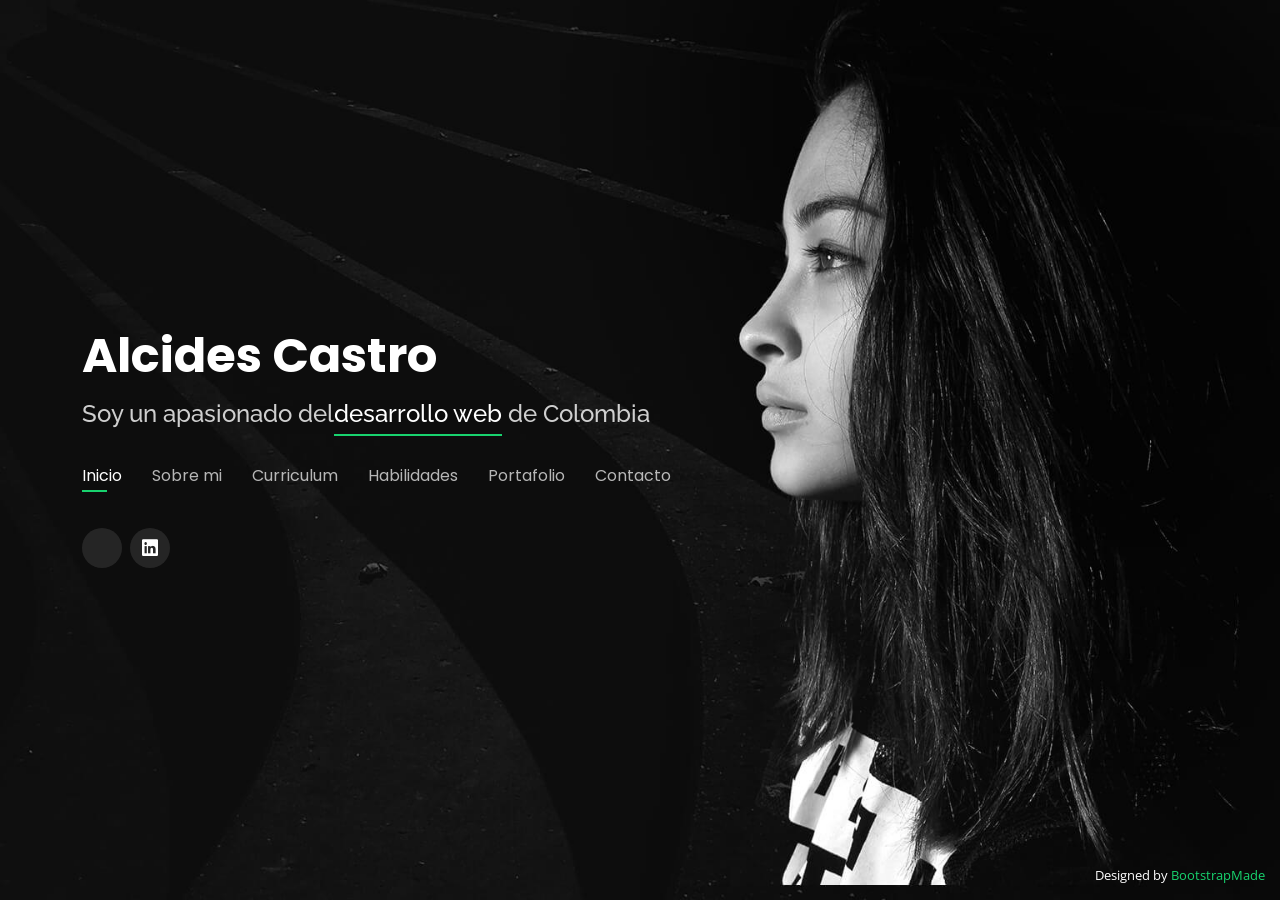
==== index.html @ 548cd6ab "Prueba2 Prueba2" ====
<!DOCTYPE html>
<html lang="en">

<head>
  <meta charset="utf-8">
  <meta content="width=device-width, initial-scale=1.0" name="viewport">

  <title>Personal Bootstrap Template</title>
  <meta content="" name="description">
  <meta content="" name="keywords">

  <!-- Favicons -->
  <link href="assets/img/favicon.png" rel="icon">
  <link href="assets/img/apple-touch-icon.png" rel="apple-touch-icon">

  <!-- Google Fonts -->
  <link href="https://fonts.googleapis.com/css?family=Open+Sans:300,300i,400,400i,600,600i,700,700i|Raleway:300,300i,400,400i,500,500i,600,600i,700,700i|Poppins:300,300i,400,400i,500,500i,600,600i,700,700i" rel="stylesheet">

  <!-- Vendor CSS Files -->
  <link href="assets/vendor/bootstrap/css/bootstrap.min.css" rel="stylesheet">
  <link href="assets/vendor/bootstrap-icons/bootstrap-icons.css" rel="stylesheet">
  <link href="assets/vendor/boxicons/css/boxicons.min.css" rel="stylesheet">
  <link href="assets/vendor/glightbox/css/glightbox.min.css" rel="stylesheet">
  <link href="assets/vendor/remixicon/remixicon.css" rel="stylesheet">
  <link href="assets/vendor/swiper/swiper-bundle.min.css" rel="stylesheet">

  <!-- Template Main CSS File -->
  <link href="assets/css/style.css" rel="stylesheet">

  <!-- =======================================================
  * Template Name: Personal - v4.5.0
  * Template URL: https://bootstrapmade.com/personal-free-resume-bootstrap-template/
  * Author: BootstrapMade.com
  * License: https://bootstrapmade.com/license/
  ======================================================== -->
</head>

<body>

  <!-- ======= Header ======= -->
  <header id="header">
    <div class="container">

      <h1><a href="index.html">Alcides Castro</a></h1>
      <!-- Uncomment below if you prefer to use an image logo -->
      <!-- <a href="index.html" class="mr-auto"><img src="assets/img/logo.png" alt="" class="img-fluid"></a> -->
      <h2>Soy un apasionado del<span>desarrollo web</span> de Colombia</h2>

      <nav id="navbar" class="navbar">
        <ul>
          <li><a class="nav-link active" href="#header">Inicio</a></li>
          <li><a class="nav-link" href="#about">Sobre mi</a></li>
          <li><a class="nav-link" href="#resume">Curriculum</a></li>
          <li><a class="nav-link" href="#services">Habilidades</a></li>
          <li><a class="nav-link" href="#portfolio">Portafolio</a></li>
          <li><a class="nav-link" href="#contact">Contacto</a></li>
        </ul>
        <i class="bi bi-list mobile-nav-toggle"></i>
      </nav><!-- .navbar -->

      <div class="social-links">
        <a href="https://github.com/alcidescp" target="_blank" class="github"><i class="icofont-github"></i></a>
        <a href="#" class="linkedin"><i class="bi bi-linkedin"></i></a>

      </div>

    </div>
  </header><!-- End Header -->

  <!-- ======= About Section ======= -->
  <section id="about" class="about">

    <!-- ======= About Me ======= -->
    <div class="about-me container">

      <div class="section-title">
        <h2>Sobre mi</h2>
        <p>Aprende mas de mi</p>
      </div>

      <div class="row">
        <div class="col-lg-4" data-aos="fade-right">
          <img src="assets/img/me.jpg" class="img-fluid" alt="">
        </div>
        <div class="col-lg-8 pt-4 pt-lg-0 content" data-aos="fade-left">
          <h3>Desarrollador Web &amp; Diseñador de interfaces</h3>
          <p class="fst-italic">
            Lorem ipsum dolor sit amet, consectetur adipiscing elit, sed do eiusmod tempor incididunt ut labore et dolore
            magna aliqua.
          </p>
          <div class="row">
            <div class="col-lg-6">
              <ul>
                <li><i class="bi bi-chevron-right"></i> <strong>Cumpleaños:</strong> <span>18 de mayo</span></li>
                <li><i class="bi bi-chevron-right"></i> <strong>Página Web:</strong> <span>www.example.com</span></li>
                <li><i class="bi bi-chevron-right"></i> <strong>Teléfono:</strong> <span>+123 456 7890</span></li>
                <li><i class="bi bi-chevron-right"></i> <strong>Ciudad:</strong> <span>Medellin, Colombia</span></li>
              </ul>
            </div>
            <div class="col-lg-6">
              <ul>
                <li><i class="bi bi-chevron-right"></i> <strong>Edad:</strong> <span>30</span></li>
                <li><i class="bi bi-chevron-right"></i> <strong>Estudios:</strong> <span>Master</span></li>
                <li><i class="bi bi-chevron-right"></i> <strong>PhEmailone:</strong> <span>email@example.com</span></li>
                <li><i class="bi bi-chevron-right"></i> <strong>Freelance:</strong> <span>Disponible</span></li>
              </ul>
            </div>
          </div>
          <p>
            Officiis eligendi itaque labore et dolorum mollitia officiis optio vero. Quisquam sunt adipisci omnis et ut. Nulla accusantium dolor incidunt officia tempore. Et eius omnis.
            Cupiditate ut dicta maxime officiis quidem quia. Sed et consectetur qui quia repellendus itaque neque. Aliquid amet quidem ut quaerat cupiditate. Ab et eum qui repellendus omnis culpa magni laudantium dolores.
          </p>
        </div>
      </div>

    </div><!-- End About Me -->



    <!-- ======= Skills  ======= -->
    <div class="skills container">

      <div class="section-title">
        <h2>Habilidades</h2>
      </div>

      <div class="row skills-content">

        <div class="col-lg-6">

          <div class="progress">
            <span class="skill">HTML <i class="val">90%</i></span>
            <div class="progress-bar-wrap">
              <div class="progress-bar" role="progressbar" aria-valuenow="100" aria-valuemin="0" aria-valuemax="100"></div>
            </div>
          </div>

          <div class="progress">
            <span class="skill">CSS <i class="val">70%</i></span>
            <div class="progress-bar-wrap">
              <div class="progress-bar" role="progressbar" aria-valuenow="90" aria-valuemin="0" aria-valuemax="100"></div>
            </div>
          </div>

          <div class="progress">
            <span class="skill">JavaScript <i class="val">50%</i></span>
            <div class="progress-bar-wrap">
              <div class="progress-bar" role="progressbar" aria-valuenow="75" aria-valuemin="0" aria-valuemax="100"></div>
            </div>
          </div>

        </div>

        <div class="col-lg-6">

          <div class="progress">
            <span class="skill">PHP <i class="val">80%</i></span>
            <div class="progress-bar-wrap">
              <div class="progress-bar" role="progressbar" aria-valuenow="80" aria-valuemin="0" aria-valuemax="100"></div>
            </div>
          </div>

          <div class="progress">
            <span class="skill">WordPress/CMS <i class="val">90%</i></span>
            <div class="progress-bar-wrap">
              <div class="progress-bar" role="progressbar" aria-valuenow="90" aria-valuemin="0" aria-valuemax="100"></div>
            </div>
          </div>

          <div class="progress">
            <span class="skill">Photoshop <i class="val">55%</i></span>
            <div class="progress-bar-wrap">
              <div class="progress-bar" role="progressbar" aria-valuenow="55" aria-valuemin="0" aria-valuemax="100"></div>
            </div>
          </div>

        </div>

      </div>

    </div><!-- End Skills -->

    <!-- ======= Interests ======= -->
    <div class="interests container">

      <div class="section-title">
        <h2>Interests</h2>
      </div>

      <div class="row">
        <div class="col-lg-3 col-md-4">
          <div class="icon-box">
            <i class="ri-store-line" style="color: #ffbb2c;"></i>
            <h3>Lorem Ipsum</h3>
          </div>
        </div>
        <div class="col-lg-3 col-md-4 mt-4 mt-md-0">
          <div class="icon-box">
            <i class="ri-bar-chart-box-line" style="color: #5578ff;"></i>
            <h3>Dolor Sitema</h3>
          </div>
        </div>
        <div class="col-lg-3 col-md-4 mt-4 mt-md-0">
          <div class="icon-box">
            <i class="ri-calendar-todo-line" style="color: #e80368;"></i>
            <h3>Sed perspiciatis</h3>
          </div>
        </div>
        <div class="col-lg-3 col-md-4 mt-4 mt-lg-0">
          <div class="icon-box">
            <i class="ri-paint-brush-line" style="color: #e361ff;"></i>
            <h3>Magni Dolores</h3>
          </div>
        </div>
        <div class="col-lg-3 col-md-4 mt-4">
          <div class="icon-box">
            <i class="ri-database-2-line" style="color: #47aeff;"></i>
            <h3>Nemo Enim</h3>
          </div>
        </div>
        <div class="col-lg-3 col-md-4 mt-4">
          <div class="icon-box">
            <i class="ri-gradienter-line" style="color: #ffa76e;"></i>
            <h3>Eiusmod Tempor</h3>
          </div>
        </div>
        <div class="col-lg-3 col-md-4 mt-4">
          <div class="icon-box">
            <i class="ri-file-list-3-line" style="color: #11dbcf;"></i>
            <h3>Midela Teren</h3>
          </div>
        </div>
        <div class="col-lg-3 col-md-4 mt-4">
          <div class="icon-box">
            <i class="ri-price-tag-2-line" style="color: #4233ff;"></i>
            <h3>Pira Neve</h3>
          </div>
        </div>
        <div class="col-lg-3 col-md-4 mt-4">
          <div class="icon-box">
            <i class="ri-anchor-line" style="color: #b2904f;"></i>
            <h3>Dirada Pack</h3>
          </div>
        </div>
        <div class="col-lg-3 col-md-4 mt-4">
          <div class="icon-box">
            <i class="ri-disc-line" style="color: #b20969;"></i>
            <h3>Moton Ideal</h3>
          </div>
        </div>
        <div class="col-lg-3 col-md-4 mt-4">
          <div class="icon-box">
            <i class="ri-base-station-line" style="color: #ff5828;"></i>
            <h3>Verdo Park</h3>
          </div>
        </div>
        <div class="col-lg-3 col-md-4 mt-4">
          <div class="icon-box">
            <i class="ri-fingerprint-line" style="color: #29cc61;"></i>
            <h3>Flavor Nivelanda</h3>
          </div>
        </div>
      </div>

    </div><!-- End Interests -->

        
  </section><!-- End About Section -->

  <!-- ======= Resume Section ======= -->
  <section id="resume" class="resume">
    <div class="container">

      <div class="section-title">
        <h2>Curriculum</h2>
        <p>Esta es mi experiencia</p>
      </div>

      <div class="row">
        <div class="col-lg-6">
          <h3 class="resume-title">Sumary</h3>
          <div class="resume-item pb-0">
            <h4>Alice Barkley</h4>
            <p><em>Innovative and deadline-driven Graphic Designer with 3+ years of experience designing and developing user-centered digital/print marketing material from initial concept to final, polished deliverable.</em></p>
            <p>
            <ul>
              <li>Portland par 127,Orlando, FL</li>
              <li>(123) 456-7891</li>
              <li>alice.barkley@example.com</li>
            </ul>
            </p>
          </div>

          <h3 class="resume-title">Educacion</h3>
          <div class="resume-item">
            <h4>Master of Fine Arts &amp; Graphic Design</h4>
            <h5>2015 - 2016</h5>
            <p><em>Rochester Institute of Technology, Rochester, NY</em></p>
            <p>Qui deserunt veniam. Et sed aliquam labore tempore sed quisquam iusto autem sit. Ea vero voluptatum qui ut dignissimos deleniti nerada porti sand markend</p>
          </div>
          <div class="resume-item">
            <h4>Bachelor of Fine Arts &amp; Graphic Design</h4>
            <h5>2010 - 2014</h5>
            <p><em>Rochester Institute of Technology, Rochester, NY</em></p>
            <p>Quia nobis sequi est occaecati aut. Repudiandae et iusto quae reiciendis et quis Eius vel ratione eius unde vitae rerum voluptates asperiores voluptatem Earum molestiae consequatur neque etlon sader mart dila</p>
          </div>
        </div>
        <div class="col-lg-6">
          <h3 class="resume-title">Professional Experience</h3>
          <div class="resume-item">
            <h4>Senior graphic design specialist</h4>
            <h5>2019 - Present</h5>
            <p><em>Experion, New York, NY </em></p>
            <p>
            <ul>
              <li>Lead in the design, development, and implementation of the graphic, layout, and production communication materials</li>
              <li>Delegate tasks to the 7 members of the design team and provide counsel on all aspects of the project. </li>
              <li>Supervise the assessment of all graphic materials in order to ensure quality and accuracy of the design</li>
              <li>Oversee the efficient use of production project budgets ranging from $2,000 - $25,000</li>
            </ul>
            </p>
          </div>
          <div class="resume-item">
            <h4>Graphic design specialist</h4>
            <h5>2017 - 2018</h5>
            <p><em>Stepping Stone Advertising, New York, NY</em></p>
            <p>
            <ul>
              <li>Developed numerous marketing programs (logos, brochures,infographics, presentations, and advertisements).</li>
              <li>Managed up to 5 projects or tasks at a given time while under pressure</li>
              <li>Recommended and consulted with clients on the most appropriate graphic design</li>
              <li>Created 4+ design presentations and proposals a month for clients and account managers</li>
            </ul>
            </p>
          </div>
        </div>
      </div>

    </div>
  </section><!-- End Resume Section -->

  <!-- ======= Services Section ======= -->
  <section id="services" class="services">
    <div class="container">

      <div class="section-title">
        <h2>Services</h2>
        <p>My Services</p>
      </div>

      <div class="row">
        <div class="col-lg-4 col-md-6 d-flex align-items-stretch">
          <div class="icon-box">
            <div class="icon"><i class="bx bxl-dribbble"></i></div>
            <h4><a href="">Lorem Ipsum</a></h4>
            <p>Voluptatum deleniti atque corrupti quos dolores et quas molestias excepturi</p>
          </div>
        </div>

        <div class="col-lg-4 col-md-6 d-flex align-items-stretch mt-4 mt-md-0">
          <div class="icon-box">
            <div class="icon"><i class="bx bx-file"></i></div>
            <h4><a href="">Sed ut perspiciatis</a></h4>
            <p>Duis aute irure dolor in reprehenderit in voluptate velit esse cillum dolore</p>
          </div>
        </div>

        <div class="col-lg-4 col-md-6 d-flex align-items-stretch mt-4 mt-lg-0">
          <div class="icon-box">
            <div class="icon"><i class="bx bx-tachometer"></i></div>
            <h4><a href="">Magni Dolores</a></h4>
            <p>Excepteur sint occaecat cupidatat non proident, sunt in culpa qui officia</p>
          </div>
        </div>

        <div class="col-lg-4 col-md-6 d-flex align-items-stretch mt-4">
          <div class="icon-box">
            <div class="icon"><i class="bx bx-world"></i></div>
            <h4><a href="">Nemo Enim</a></h4>
            <p>At vero eos et accusamus et iusto odio dignissimos ducimus qui blanditiis</p>
          </div>
        </div>

        <div class="col-lg-4 col-md-6 d-flex align-items-stretch mt-4">
          <div class="icon-box">
            <div class="icon"><i class="bx bx-slideshow"></i></div>
            <h4><a href="">Dele cardo</a></h4>
            <p>Quis consequatur saepe eligendi voluptatem consequatur dolor consequuntur</p>
          </div>
        </div>

        <div class="col-lg-4 col-md-6 d-flex align-items-stretch mt-4">
          <div class="icon-box">
            <div class="icon"><i class="bx bx-arch"></i></div>
            <h4><a href="">Divera don</a></h4>
            <p>Modi nostrum vel laborum. Porro fugit error sit minus sapiente sit aspernatur</p>
          </div>
        </div>

      </div>

    </div>
  </section><!-- End Services Section -->

  <!-- ======= Portfolio Section ======= -->
  <section id="portfolio" class="portfolio">
    <div class="container">

      <div class="section-title">
        <h2>Portfolio</h2>
        <p>My Works</p>
      </div>

      <div class="row">
        <div class="col-lg-12 d-flex justify-content-center">
          <ul id="portfolio-flters">
            <li data-filter="*" class="filter-active">All</li>
            <li data-filter=".filter-app">App</li>
            <li data-filter=".filter-card">Card</li>
            <li data-filter=".filter-web">Web</li>
          </ul>
        </div>
      </div>

      <div class="row portfolio-container">

        <div class="col-lg-4 col-md-6 portfolio-item filter-app">
          <div class="portfolio-wrap">
            <img src="assets/img/portfolio/portfolio-1.jpg" class="img-fluid" alt="">
            <div class="portfolio-info">
              <h4>App 1</h4>
              <p>App</p>
              <div class="portfolio-links">
                <a href="assets/img/portfolio/portfolio-1.jpg" data-gallery="portfolioGallery" class="portfolio-lightbox" title="App 1"><i class="bx bx-plus"></i></a>
                <a href="portfolio-details.html" data-gallery="portfolioDetailsGallery" data-glightbox="type: external" class="portfolio-details-lightbox" title="Portfolio Details"><i class="bx bx-link"></i></a>
              </div>
            </div>
          </div>
        </div>

        <div class="col-lg-4 col-md-6 portfolio-item filter-web">
          <div class="portfolio-wrap">
            <img src="assets/img/portfolio/portfolio-2.jpg" class="img-fluid" alt="">
            <div class="portfolio-info">
              <h4>Web 3</h4>
              <p>Web</p>
              <div class="portfolio-links">
                <a href="assets/img/portfolio/portfolio-2.jpg" data-gallery="portfolioGallery" class="portfolio-lightbox" title="Web 3"><i class="bx bx-plus"></i></a>
                <a href="portfolio-details.html" data-gallery="portfolioDetailsGallery" data-glightbox="type: external" class="portfolio-details-lightbox" title="Portfolio Details"><i class="bx bx-link"></i></a>
              </div>
            </div>
          </div>
        </div>

        <div class="col-lg-4 col-md-6 portfolio-item filter-app">
          <div class="portfolio-wrap">
            <img src="assets/img/portfolio/portfolio-3.jpg" class="img-fluid" alt="">
            <div class="portfolio-info">
              <h4>App 2</h4>
              <p>App</p>
              <div class="portfolio-links">
                <a href="assets/img/portfolio/portfolio-3.jpg" data-gallery="portfolioGallery" class="portfolio-lightbox" title="App 2"><i class="bx bx-plus"></i></a>
                <a href="portfolio-details.html" data-gallery="portfolioDetailsGallery" data-glightbox="type: external" class="portfolio-details-lightbox" title="Portfolio Details"><i class="bx bx-link"></i></a>
              </div>
            </div>
          </div>
        </div>

        <div class="col-lg-4 col-md-6 portfolio-item filter-card">
          <div class="portfolio-wrap">
            <img src="assets/img/portfolio/portfolio-4.jpg" class="img-fluid" alt="">
            <div class="portfolio-info">
              <h4>Card 2</h4>
              <p>Card</p>
              <div class="portfolio-links">
                <a href="assets/img/portfolio/portfolio-4.jpg" data-gallery="portfolioGallery" class="portfolio-lightbox" title="Card 2"><i class="bx bx-plus"></i></a>
                <a href="portfolio-details.html" data-gallery="portfolioDetailsGallery" data-glightbox="type: external" class="portfolio-details-lightbox" title="Portfolio Details"><i class="bx bx-link"></i></a>
              </div>
            </div>
          </div>
        </div>

        <div class="col-lg-4 col-md-6 portfolio-item filter-web">
          <div class="portfolio-wrap">
            <img src="assets/img/portfolio/portfolio-5.jpg" class="img-fluid" alt="">
            <div class="portfolio-info">
              <h4>Web 2</h4>
              <p>Web</p>
              <div class="portfolio-links">
                <a href="assets/img/portfolio/portfolio-5.jpg" data-gallery="portfolioGallery" class="portfolio-lightbox" title="Web 2"><i class="bx bx-plus"></i></a>
                <a href="portfolio-details.html" data-gallery="portfolioDetailsGallery" data-glightbox="type: external" class="portfolio-details-lightbox" title="Portfolio Details"><i class="bx bx-link"></i></a>
              </div>
            </div>
          </div>
        </div>

        <div class="col-lg-4 col-md-6 portfolio-item filter-app">
          <div class="portfolio-wrap">
            <img src="assets/img/portfolio/portfolio-6.jpg" class="img-fluid" alt="">
            <div class="portfolio-info">
              <h4>App 3</h4>
              <p>App</p>
              <div class="portfolio-links">
                <a href="assets/img/portfolio/portfolio-6.jpg" data-gallery="portfolioGallery" class="portfolio-lightbox" title="App 3"><i class="bx bx-plus"></i></a>
                <a href="portfolio-details.html" data-gallery="portfolioDetailsGallery" data-glightbox="type: external" class="portfolio-details-lightbox" title="Portfolio Details"><i class="bx bx-link"></i></a>
              </div>
            </div>
          </div>
        </div>

        <div class="col-lg-4 col-md-6 portfolio-item filter-card">
          <div class="portfolio-wrap">
            <img src="assets/img/portfolio/portfolio-7.jpg" class="img-fluid" alt="">
            <div class="portfolio-info">
              <h4>Card 1</h4>
              <p>Card</p>
              <div class="portfolio-links">
                <a href="assets/img/portfolio/portfolio-7.jpg" data-gallery="portfolioGallery" class="portfolio-lightbox" title="Card 1"><i class="bx bx-plus"></i></a>
                <a href="portfolio-details.html" data-gallery="portfolioDetailsGallery" data-glightbox="type: external" class="portfolio-details-lightbox" title="Portfolio Details"><i class="bx bx-link"></i></a>
              </div>
            </div>
          </div>
        </div>

        <div class="col-lg-4 col-md-6 portfolio-item filter-card">
          <div class="portfolio-wrap">
            <img src="assets/img/portfolio/portfolio-8.jpg" class="img-fluid" alt="">
            <div class="portfolio-info">
              <h4>Card 3</h4>
              <p>Card</p>
              <div class="portfolio-links">
                <a href="assets/img/portfolio/portfolio-8.jpg" data-gallery="portfolioGallery" class="portfolio-lightbox" title="Card 3"><i class="bx bx-plus"></i></a>
                <a href="portfolio-details.html" data-gallery="portfolioDetailsGallery" data-glightbox="type: external" class="portfolio-details-lightbox" title="Portfolio Details"><i class="bx bx-link"></i></a>
              </div>
            </div>
          </div>
        </div>

        <div class="col-lg-4 col-md-6 portfolio-item filter-web">
          <div class="portfolio-wrap">
            <img src="assets/img/portfolio/portfolio-9.jpg" class="img-fluid" alt="">
            <div class="portfolio-info">
              <h4>Web 3</h4>
              <p>Web</p>
              <div class="portfolio-links">
                <a href="assets/img/portfolio/portfolio-9.jpg" data-gallery="portfolioGallery" class="portfolio-lightbox" title="Web 3"><i class="bx bx-plus"></i></a>
                <a href="portfolio-details.html" data-gallery="portfolioDetailsGallery" data-glightbox="type: external" class="portfolio-details-lightbox" title="Portfolio Details"><i class="bx bx-link"></i></a>
              </div>
            </div>
          </div>
        </div>

      </div>

    </div>
  </section><!-- End Portfolio Section -->

  <!-- ======= Contact Section ======= -->
  <section id="contact" class="contact">
    <div class="container">

      <div class="section-title">
        <h2>Contact</h2>
        <p>Contact Me</p>
      </div>

      <div class="row mt-2">

        <div class="col-md-6 d-flex align-items-stretch">
          <div class="info-box">
            <i class="bx bx-map"></i>
            <h3>My Address</h3>
            <p>A108 Adam Street, New York, NY 535022</p>
          </div>
        </div>

        <div class="col-md-6 mt-4 mt-md-0 d-flex align-items-stretch">
          <div class="info-box">
            <i class="bx bx-share-alt"></i>
            <h3>Social Profiles</h3>
            <div class="social-links">
              <a href="#" class="twitter"><i class="bi bi-twitter"></i></a>
              <a href="#" class="facebook"><i class="bi bi-facebook"></i></a>
              <a href="#" class="instagram"><i class="bi bi-instagram"></i></a>
              <a href="#" class="google-plus"><i class="bi bi-skype"></i></a>
              <a href="#" class="linkedin"><i class="bi bi-linkedin"></i></a>
            </div>
          </div>
        </div>

        <div class="col-md-6 mt-4 d-flex align-items-stretch">
          <div class="info-box">
            <i class="bx bx-envelope"></i>
            <h3>Email Me</h3>
            <p>contact@example.com</p>
          </div>
        </div>
        <div class="col-md-6 mt-4 d-flex align-items-stretch">
          <div class="info-box">
            <i class="bx bx-phone-call"></i>
            <h3>Call Me</h3>
            <p>+1 5589 55488 55</p>
          </div>
        </div>
      </div>

      <form action="forms/contact.php" method="post" role="form" class="php-email-form mt-4">
        <div class="row">
          <div class="col-md-6 form-group">
            <input type="text" name="name" class="form-control" id="name" placeholder="Your Name" required>
          </div>
          <div class="col-md-6 form-group mt-3 mt-md-0">
            <input type="email" class="form-control" name="email" id="email" placeholder="Your Email" required>
          </div>
        </div>
        <div class="form-group mt-3">
          <input type="text" class="form-control" name="subject" id="subject" placeholder="Subject" required>
        </div>
        <div class="form-group mt-3">
          <textarea class="form-control" name="message" rows="5" placeholder="Message" required></textarea>
        </div>
        <div class="my-3">
          <div class="loading">Loading</div>
          <div class="error-message"></div>
          <div class="sent-message">Your message has been sent. Thank you!</div>
        </div>
        <div class="text-center"><button type="submit">Send Message</button></div>
      </form>

    </div>
  </section><!-- End Contact Section -->

  <div class="credits">
    <!-- All the links in the footer should remain intact. -->
    <!-- You can delete the links only if you purchased the pro version. -->
    <!-- Licensing information: https://bootstrapmade.com/license/ -->
    <!-- Purchase the pro version with working PHP/AJAX contact form: https://bootstrapmade.com/personal-free-resume-bootstrap-template/ -->
    Designed by <a href="https://bootstrapmade.com/">BootstrapMade</a>
  </div>

  <!-- Vendor JS Files -->
  <script src="assets/vendor/bootstrap/js/bootstrap.bundle.min.js"></script>
  <script src="assets/vendor/glightbox/js/glightbox.min.js"></script>
  <script src="assets/vendor/isotope-layout/isotope.pkgd.min.js"></script>
  <script src="assets/vendor/php-email-form/validate.js"></script>
  <script src="assets/vendor/purecounter/purecounter.js"></script>
  <script src="assets/vendor/swiper/swiper-bundle.min.js"></script>
  <script src="assets/vendor/waypoints/noframework.waypoints.js"></script>

  <!-- Template Main JS File -->
  <script src="assets/js/main.js"></script>

</body>

</html>
---- assets/css/style.css ----
/**
* Template Name: Personal - v4.5.0
* Template URL: https://bootstrapmade.com/personal-free-resume-bootstrap-template/
* Author: BootstrapMade.com
* License: https://bootstrapmade.com/license/
*/

/*--------------------------------------------------------------
# General
--------------------------------------------------------------*/
body {
  font-family: "Open Sans", sans-serif;
  background-color: #040404;
  color: #fff;
  position: relative;
  background: transparent;
}
body::before {
  content: "";
  position: fixed;
  background: #040404 url("../img/bg.jpg") top right no-repeat;
  background-size: cover;
  left: 0;
  right: 0;
  top: 0;
  height: 100vh;
  z-index: -1;
}
@media (min-width: 1024px) {
  body::before {
    background-attachment: fixed;
  }
}

a {
  color: #18d26e;
  text-decoration: none;
}

a:hover {
  color: #35e888;
  text-decoration: none;
}

h1, h2, h3, h4, h5, h6 {
  font-family: "Raleway", sans-serif;
}

/*--------------------------------------------------------------
# Header
--------------------------------------------------------------*/
#header {
  transition: ease-in-out 0.3s;
  position: relative;
  height: 100vh;
  display: flex;
  align-items: center;
  z-index: 997;
  overflow-y: auto;
}
#header * {
  transition: ease-in-out 0.3s;
}
#header h1 {
  font-size: 48px;
  margin: 0;
  padding: 0;
  line-height: 1;
  font-weight: 700;
  font-family: "Poppins", sans-serif;
}
#header h1 a, #header h1 a:hover {
  color: #fff;
  line-height: 1;
  display: inline-block;
}
#header h2 {
  font-size: 24px;
  margin-top: 20px;
  color: rgba(255, 255, 255, 0.8);
}
#header h2 span {
  color: #fff;
  border-bottom: 2px solid #18d26e;
  padding-bottom: 6px;
}
#header img {
  padding: 0;
  margin: 0;
}
#header .social-links {
  margin-top: 40px;
  display: flex;
}
#header .social-links a {
  font-size: 16px;
  display: flex;
  justify-content: center;
  align-items: center;
  background: rgba(255, 255, 255, 0.1);
  color: #fff;
  line-height: 1;
  margin-right: 8px;
  border-radius: 50%;
  width: 40px;
  height: 40px;
}
#header .social-links a:hover {
  background: #18d26e;
}
@media (max-width: 992px) {
  #header h1 {
    font-size: 36px;
  }
  #header h2 {
    font-size: 20px;
    line-height: 30px;
  }
  #header .social-links {
    margin-top: 15px;
  }
  #header .container {
    display: flex;
    flex-direction: column;
    align-items: center;
  }
}

/* Header Top */
#header.header-top {
  height: 80px;
  position: fixed;
  left: 0;
  top: 0;
  right: 0;
  background: rgba(0, 0, 0, 0.9);
}
#header.header-top .social-links, #header.header-top h2 {
  display: none;
}
#header.header-top h1 {
  margin-right: auto;
  font-size: 36px;
}
#header.header-top .container {
  display: flex;
  align-items: center;
}
#header.header-top .navbar {
  margin: 0;
}
@media (max-width: 768px) {
  #header.header-top {
    height: 60px;
  }
  #header.header-top h1 {
    font-size: 26px;
  }
}

/*--------------------------------------------------------------
# Navigation Menu
--------------------------------------------------------------*/
/**
* Desktop Navigation 
*/
.navbar {
  padding: 0;
  margin-top: 35px;
}
.navbar ul {
  margin: 0;
  padding: 0;
  display: flex;
  list-style: none;
  align-items: center;
}
.navbar li {
  position: relative;
}
.navbar li + li {
  margin-left: 30px;
}
.navbar a, .navbar a:focus {
  display: flex;
  align-items: center;
  justify-content: space-between;
  padding: 0;
  font-family: "Poppins", sans-serif;
  font-size: 16px;
  font-weight: 400;
  color: rgba(255, 255, 255, 0.7);
  white-space: nowrap;
  transition: 0.3s;
}
.navbar a i, .navbar a:focus i {
  font-size: 12px;
  line-height: 0;
  margin-left: 5px;
}
.navbar a:before {
  content: "";
  position: absolute;
  width: 0;
  height: 2px;
  bottom: -4px;
  left: 0;
  background-color: #18d26e;
  visibility: hidden;
  width: 0px;
  transition: all 0.3s ease-in-out 0s;
}
.navbar a:hover:before, .navbar li:hover > a:before, .navbar .active:before {
  visibility: visible;
  width: 25px;
}
.navbar a:hover, .navbar .active, .navbar .active:focus, .navbar li:hover > a {
  color: #fff;
}

/**
* Mobile Navigation 
*/
.mobile-nav-toggle {
  color: #fff;
  font-size: 28px;
  cursor: pointer;
  display: none;
  line-height: 0;
  transition: 0.5s;
  position: fixed;
  right: 15px;
  top: 15px;
}

@media (max-width: 991px) {
  .mobile-nav-toggle {
    display: block;
  }

  .navbar ul {
    display: none;
  }
}
.navbar-mobile {
  position: fixed;
  overflow: hidden;
  top: 0;
  right: 0;
  left: 0;
  bottom: 0;
  background: rgba(0, 0, 0, 0.9);
  transition: 0.3s;
  z-index: 999;
  margin-top: 0;
}
.navbar-mobile .mobile-nav-toggle {
  position: absolute;
  top: 15px;
  right: 15px;
}
.navbar-mobile ul {
  display: block;
  position: absolute;
  top: 55px;
  right: 15px;
  bottom: 45px;
  left: 15px;
  padding: 10px 0;
  overflow-y: auto;
  transition: 0.3s;
  border: 2px solid rgba(255, 255, 255, 0.2);
}
.navbar-mobile li {
  padding: 12px 20px;
}
.navbar-mobile li + li {
  margin: 0;
}
.navbar-mobile a, .navbar-mobile a:focus {
  font-size: 16px;
  position: relative;
}

/*--------------------------------------------------------------
# Sections General
--------------------------------------------------------------*/
section {
  overflow: hidden;
  position: absolute;
  width: 100%;
  top: 140px;
  bottom: 100%;
  opacity: 0;
  transition: ease-in-out 0.4s;
  z-index: 2;
}
section.section-show {
  top: 100px;
  bottom: auto;
  opacity: 1;
  padding-bottom: 45px;
}
section .container {
  background: rgba(0, 0, 0, 0.9);
  padding: 30px;
}
@media (max-width: 768px) {
  section {
    top: 120px;
  }
  section.section-show {
    top: 80px;
  }
}

.section-title h2 {
  font-size: 14px;
  font-weight: 500;
  padding: 0;
  line-height: 1px;
  margin: 0 0 20px 0;
  letter-spacing: 2px;
  text-transform: uppercase;
  color: #aaaaaa;
  font-family: "Poppins", sans-serif;
}
.section-title h2::after {
  content: "";
  width: 120px;
  height: 1px;
  display: inline-block;
  background: #4ceb95;
  margin: 4px 10px;
}
.section-title p {
  margin: 0;
  margin: -15px 0 15px 0;
  font-size: 36px;
  font-weight: 700;
  text-transform: uppercase;
  font-family: "Poppins", sans-serif;
  color: #fff;
}

/*--------------------------------------------------------------
# About
--------------------------------------------------------------*/
.about-me .content h3 {
  font-weight: 700;
  font-size: 26px;
  color: #18d26e;
}
.about-me .content ul {
  list-style: none;
  padding: 0;
}
.about-me .content ul li {
  margin-bottom: 20px;
  display: flex;
  align-items: center;
}
.about-me .content ul strong {
  margin-right: 10px;
}
.about-me .content ul i {
  font-size: 16px;
  margin-right: 5px;
  color: #18d26e;
  line-height: 0;
}
.about-me .content p:last-child {
  margin-bottom: 0;
}

/*--------------------------------------------------------------
# Counts
--------------------------------------------------------------*/
.counts {
  padding: 70px 0 60px;
}
.counts .count-box {
  padding: 30px 30px 25px 30px;
  width: 100%;
  position: relative;
  text-align: center;
  background: rgba(255, 255, 255, 0.08);
}
.counts .count-box i {
  position: absolute;
  top: -25px;
  left: 50%;
  transform: translateX(-50%);
  font-size: 24px;
  background: rgba(255, 255, 255, 0.1);
  padding: 12px;
  color: #18d26e;
  border-radius: 50px;
  line-height: 0;
}
.counts .count-box span {
  font-size: 36px;
  display: block;
  font-weight: 600;
  color: #fff;
}
.counts .count-box p {
  padding: 0;
  margin: 0;
  font-family: "Raleway", sans-serif;
  font-size: 14px;
}

/*--------------------------------------------------------------
# Skills
--------------------------------------------------------------*/
.skills .progress {
  height: 60px;
  display: block;
  background: none;
  border-radius: 0;
}
.skills .progress .skill {
  padding: 10px 0;
  margin: 0;
  text-transform: uppercase;
  display: block;
  font-weight: 600;
  font-family: "Poppins", sans-serif;
  color: #fff;
}
.skills .progress .skill .val {
  float: right;
  font-style: normal;
}
.skills .progress-bar-wrap {
  background: rgba(255, 255, 255, 0.2);
}
.skills .progress-bar {
  width: 1px;
  height: 10px;
  transition: 0.9s;
  background-color: #18d26e;
}

/*--------------------------------------------------------------
# Interests
--------------------------------------------------------------*/
.interests .icon-box {
  display: flex;
  align-items: center;
  padding: 20px;
  background: rgba(255, 255, 255, 0.08);
  transition: ease-in-out 0.3s;
}
.interests .icon-box i {
  font-size: 32px;
  padding-right: 10px;
  line-height: 1;
}
.interests .icon-box h3 {
  font-weight: 700;
  margin: 0;
  padding: 0;
  line-height: 1;
  font-size: 16px;
  color: #fff;
}
.interests .icon-box:hover {
  background: rgba(255, 255, 255, 0.12);
}

/*--------------------------------------------------------------
# Testimonials
--------------------------------------------------------------*/
.testimonials .testimonials-carousel, .testimonials .testimonials-slider {
  overflow: hidden;
}
.testimonials .testimonial-item {
  box-sizing: content-box;
  min-height: 320px;
}
.testimonials .testimonial-item .testimonial-img {
  width: 90px;
  border-radius: 50%;
  margin: -40px 0 0 40px;
  position: relative;
  z-index: 2;
  border: 6px solid rgba(255, 255, 255, 0.12);
}
.testimonials .testimonial-item h3 {
  font-size: 18px;
  font-weight: bold;
  margin: 10px 0 5px 45px;
  color: #fff;
}
.testimonials .testimonial-item h4 {
  font-size: 14px;
  color: #999;
  margin: 0 0 0 45px;
}
.testimonials .testimonial-item .quote-icon-left, .testimonials .testimonial-item .quote-icon-right {
  color: rgba(255, 255, 255, 0.25);
  font-size: 26px;
}
.testimonials .testimonial-item .quote-icon-left {
  display: inline-block;
  left: -5px;
  position: relative;
}
.testimonials .testimonial-item .quote-icon-right {
  display: inline-block;
  right: -5px;
  position: relative;
  top: 10px;
}
.testimonials .testimonial-item p {
  font-style: italic;
  margin: 0 15px 0 15px;
  padding: 20px 20px 60px 20px;
  background: rgba(255, 255, 255, 0.1);
  position: relative;
  border-radius: 6px;
  position: relative;
  z-index: 1;
}
.testimonials .swiper-pagination {
  margin-top: 20px;
  position: relative;
}
.testimonials .swiper-pagination .swiper-pagination-bullet {
  width: 12px;
  height: 12px;
  opacity: 1;
  background-color: rgba(255, 255, 255, 0.3);
}
.testimonials .swiper-pagination .swiper-pagination-bullet-active {
  background-color: #18d26e;
}

/*--------------------------------------------------------------
# Resume
--------------------------------------------------------------*/
.resume .resume-title {
  font-size: 26px;
  font-weight: 700;
  margin-top: 20px;
  margin-bottom: 20px;
  color: #fff;
}
.resume .resume-item {
  padding: 0 0 20px 20px;
  margin-top: -2px;
  border-left: 2px solid rgba(255, 255, 255, 0.2);
  position: relative;
}
.resume .resume-item h4 {
  line-height: 18px;
  font-size: 18px;
  font-weight: 600;
  text-transform: uppercase;
  font-family: "Poppins", sans-serif;
  color: #18d26e;
  margin-bottom: 10px;
}
.resume .resume-item h5 {
  font-size: 16px;
  background: rgba(255, 255, 255, 0.15);
  padding: 5px 15px;
  display: inline-block;
  font-weight: 600;
  margin-bottom: 10px;
}
.resume .resume-item ul {
  padding-left: 20px;
}
.resume .resume-item ul li {
  padding-bottom: 10px;
}
.resume .resume-item:last-child {
  padding-bottom: 0;
}
.resume .resume-item::before {
  content: "";
  position: absolute;
  width: 16px;
  height: 16px;
  border-radius: 50px;
  left: -9px;
  top: 0;
  background: #18d26e;
  border: 2px solid #18d26e;
}

/*--------------------------------------------------------------
# Services
--------------------------------------------------------------*/
.services .icon-box {
  text-align: center;
  background: rgba(204, 204, 204, 0.1);
  padding: 80px 20px;
  transition: all ease-in-out 0.3s;
}
.services .icon-box .icon {
  margin: 0 auto;
  width: 64px;
  height: 64px;
  background: #18d26e;
  border-radius: 5px;
  transition: all 0.3s ease-out 0s;
  display: flex;
  align-items: center;
  justify-content: center;
  margin-bottom: 20px;
  transform-style: preserve-3d;
}
.services .icon-box .icon i {
  color: #fff;
  font-size: 28px;
}
.services .icon-box .icon::before {
  position: absolute;
  content: "";
  left: -8px;
  top: -8px;
  height: 100%;
  width: 100%;
  background: rgba(255, 255, 255, 0.15);
  border-radius: 5px;
  transition: all 0.3s ease-out 0s;
  transform: translateZ(-1px);
}
.services .icon-box h4 {
  font-weight: 700;
  margin-bottom: 15px;
  font-size: 24px;
}
.services .icon-box h4 a {
  color: #fff;
}
.services .icon-box p {
  line-height: 24px;
  font-size: 14px;
  margin-bottom: 0;
}
.services .icon-box:hover {
  background: #18d26e;
  border-color: #18d26e;
}
.services .icon-box:hover .icon {
  background: #fff;
}
.services .icon-box:hover .icon i {
  color: #18d26e;
}
.services .icon-box:hover .icon::before {
  background: #35e888;
}
.services .icon-box:hover h4 a, .services .icon-box:hover p {
  color: #fff;
}

/*--------------------------------------------------------------
# Portfolio
--------------------------------------------------------------*/
.portfolio .portfolio-item {
  margin-bottom: 30px;
}
.portfolio #portfolio-flters {
  padding: 0;
  margin: 0 auto 15px auto;
  list-style: none;
  text-align: center;
  border-radius: 50px;
  padding: 2px 15px;
}
.portfolio #portfolio-flters li {
  cursor: pointer;
  display: inline-block;
  padding: 8px 16px 10px 16px;
  font-size: 14px;
  font-weight: 600;
  line-height: 1;
  text-transform: uppercase;
  color: #fff;
  background: rgba(255, 255, 255, 0.1);
  margin: 0 3px 10px 3px;
  transition: all 0.3s ease-in-out;
  border-radius: 4px;
}
.portfolio #portfolio-flters li:hover, .portfolio #portfolio-flters li.filter-active {
  background: #18d26e;
}
.portfolio #portfolio-flters li:last-child {
  margin-right: 0;
}
.portfolio .portfolio-wrap {
  transition: 0.3s;
  position: relative;
  overflow: hidden;
  z-index: 1;
  background: rgba(0, 0, 0, 0.6);
}
.portfolio .portfolio-wrap::before {
  content: "";
  background: rgba(0, 0, 0, 0.6);
  position: absolute;
  left: 30px;
  right: 30px;
  top: 30px;
  bottom: 30px;
  transition: all ease-in-out 0.3s;
  z-index: 2;
  opacity: 0;
}
.portfolio .portfolio-wrap .portfolio-info {
  opacity: 0;
  position: absolute;
  top: 0;
  left: 0;
  right: 0;
  bottom: 0;
  text-align: center;
  z-index: 3;
  transition: all ease-in-out 0.3s;
  display: flex;
  flex-direction: column;
  justify-content: center;
  align-items: center;
}
.portfolio .portfolio-wrap .portfolio-info::before {
  display: block;
  content: "";
  width: 48px;
  height: 48px;
  position: absolute;
  top: 35px;
  left: 35px;
  border-top: 3px solid #fff;
  border-left: 3px solid #fff;
  transition: all 0.5s ease 0s;
  z-index: 9994;
}
.portfolio .portfolio-wrap .portfolio-info::after {
  display: block;
  content: "";
  width: 48px;
  height: 48px;
  position: absolute;
  bottom: 35px;
  right: 35px;
  border-bottom: 3px solid #fff;
  border-right: 3px solid #fff;
  transition: all 0.5s ease 0s;
  z-index: 9994;
}
.portfolio .portfolio-wrap .portfolio-info h4 {
  font-size: 20px;
  color: #fff;
  font-weight: 600;
}
.portfolio .portfolio-wrap .portfolio-info p {
  color: #ffffff;
  font-size: 14px;
  text-transform: uppercase;
  padding: 0;
  margin: 0;
}
.portfolio .portfolio-wrap .portfolio-links {
  text-align: center;
  z-index: 4;
}
.portfolio .portfolio-wrap .portfolio-links a {
  color: #fff;
  margin: 0 2px;
  font-size: 28px;
  display: inline-block;
  transition: 0.3s;
}
.portfolio .portfolio-wrap .portfolio-links a:hover {
  color: #63eda3;
}
.portfolio .portfolio-wrap:hover::before {
  top: 0;
  left: 0;
  right: 0;
  bottom: 0;
  opacity: 1;
}
.portfolio .portfolio-wrap:hover .portfolio-info {
  opacity: 1;
}
.portfolio .portfolio-wrap:hover .portfolio-info::before {
  top: 15px;
  left: 15px;
}
.portfolio .portfolio-wrap:hover .portfolio-info::after {
  bottom: 15px;
  right: 15px;
}

/*--------------------------------------------------------------
# Portfolio Details
--------------------------------------------------------------*/
.portfolio-details {
  padding-top: 40px;
  background: rgba(0, 0, 0, 0.8);
  position: fixed;
  left: 0;
  right: 0;
  top: 0;
  bottom: 0;
  overflow-y: auto;
}
.portfolio-details .container {
  padding-top: 20px;
  padding-bottom: 40px;
}
.portfolio-details .portfolio-title {
  font-size: 26px;
  font-weight: 700;
  margin-bottom: 20px;
}
.portfolio-details .portfolio-info {
  padding-top: 45px;
}
.portfolio-details .portfolio-info h3 {
  font-size: 22px;
  font-weight: 400;
  margin-bottom: 20px;
}
.portfolio-details .portfolio-info ul {
  list-style: none;
  padding: 0;
  font-size: 15px;
}
.portfolio-details .portfolio-info ul li + li {
  margin-top: 10px;
}
.portfolio-details .portfolio-info p {
  font-size: 15px;
  padding: 15px 0 0 0;
}
@media (max-width: 992px) {
  .portfolio-details .portfolio-info {
    padding-top: 20px;
  }
}
.portfolio-details .swiper-pagination {
  margin-top: 20px;
  position: relative;
}
.portfolio-details .swiper-pagination .swiper-pagination-bullet {
  width: 12px;
  height: 12px;
  opacity: 1;
  background-color: rgba(255, 255, 255, 0.3);
}
.portfolio-details .swiper-pagination .swiper-pagination-bullet-active {
  background-color: #18d26e;
}

/*--------------------------------------------------------------
# Contact
--------------------------------------------------------------*/
.contact .info-box {
  color: #444444;
  padding: 20px;
  width: 100%;
  background: rgba(255, 255, 255, 0.08);
}
.contact .info-box i.bx {
  font-size: 24px;
  color: #18d26e;
  border-radius: 50%;
  padding: 14px;
  float: left;
  background: rgba(255, 255, 255, 0.1);
}
.contact .info-box h3 {
  font-size: 20px;
  color: rgba(255, 255, 255, 0.5);
  font-weight: 700;
  margin: 10px 0 8px 68px;
}
.contact .info-box p {
  padding: 0;
  color: #fff;
  line-height: 24px;
  font-size: 14px;
  margin: 0 0 0 68px;
}
.contact .info-box .social-links {
  margin: 5px 0 0 68px;
  display: flex;
}
.contact .info-box .social-links a {
  font-size: 18px;
  display: inline-block;
  color: #fff;
  line-height: 1;
  margin-right: 12px;
  transition: 0.3s;
}
.contact .info-box .social-links a:hover {
  color: #18d26e;
}
.contact .php-email-form {
  padding: 30px;
  background: rgba(255, 255, 255, 0.08);
}
.contact .php-email-form .error-message {
  display: none;
  background: rgba(255, 255, 255, 0.08);
  background: #ed3c0d;
  text-align: left;
  padding: 15px;
  font-weight: 600;
}
.contact .php-email-form .error-message br + br {
  margin-top: 25px;
}
.contact .php-email-form .sent-message {
  display: none;
  background: rgba(255, 255, 255, 0.08);
  background: #18d26e;
  text-align: center;
  padding: 15px;
  font-weight: 600;
}
.contact .php-email-form .loading {
  display: none;
  background: rgba(255, 255, 255, 0.08);
  text-align: center;
  padding: 15px;
}
.contact .php-email-form .loading:before {
  content: "";
  display: inline-block;
  border-radius: 50%;
  width: 24px;
  height: 24px;
  margin: 0 10px -6px 0;
  border: 3px solid #18d26e;
  border-top-color: #eee;
  -webkit-animation: animate-loading 1s linear infinite;
  animation: animate-loading 1s linear infinite;
}
.contact .php-email-form input, .contact .php-email-form textarea {
  border-radius: 0;
  box-shadow: none;
  font-size: 14px;
  background: rgba(255, 255, 255, 0.08);
  border: 0;
  transition: 0.3s;
  color: #fff;
}
.contact .php-email-form input:focus, .contact .php-email-form textarea:focus {
  background-color: rgba(255, 255, 255, 0.11);
}
.contact .php-email-form input::-webkit-input-placeholder, .contact .php-email-form textarea::-webkit-input-placeholder {
  color: rgba(255, 255, 255, 0.3);
  opacity: 1;
}
.contact .php-email-form input::-moz-placeholder, .contact .php-email-form textarea::-moz-placeholder {
  color: rgba(255, 255, 255, 0.3);
  opacity: 1;
}
.contact .php-email-form input::placeholder, .contact .php-email-form textarea::placeholder {
  color: rgba(255, 255, 255, 0.3);
  opacity: 1;
}
.contact .php-email-form input {
  padding: 10px 15px;
}
.contact .php-email-form textarea {
  padding: 12px 15px;
}
.contact .php-email-form button[type=submit] {
  background: #18d26e;
  border: 0;
  padding: 10px 30px;
  color: #fff;
  transition: 0.4s;
  border-radius: 4px;
}
.contact .php-email-form button[type=submit]:hover {
  background: #15bb62;
}
@-webkit-keyframes animate-loading {
  0% {
    transform: rotate(0deg);
  }
  100% {
    transform: rotate(360deg);
  }
}
@keyframes animate-loading {
  0% {
    transform: rotate(0deg);
  }
  100% {
    transform: rotate(360deg);
  }
}

/*--------------------------------------------------------------
# Credits
--------------------------------------------------------------*/
.credits {
  position: fixed;
  right: 0;
  left: 0;
  bottom: 0;
  padding: 15px;
  text-align: right;
  font-size: 13px;
  color: #fff;
  z-index: 999999;
}
@media (max-width: 992px) {
  .credits {
    text-align: center;
    padding: 10px;
    background: rgba(0, 0, 0, 0.8);
  }
}
.credits a {
  color: #18d26e;
  transition: 0.3s;
}
.credits a:hover {
  color: #fff;
}
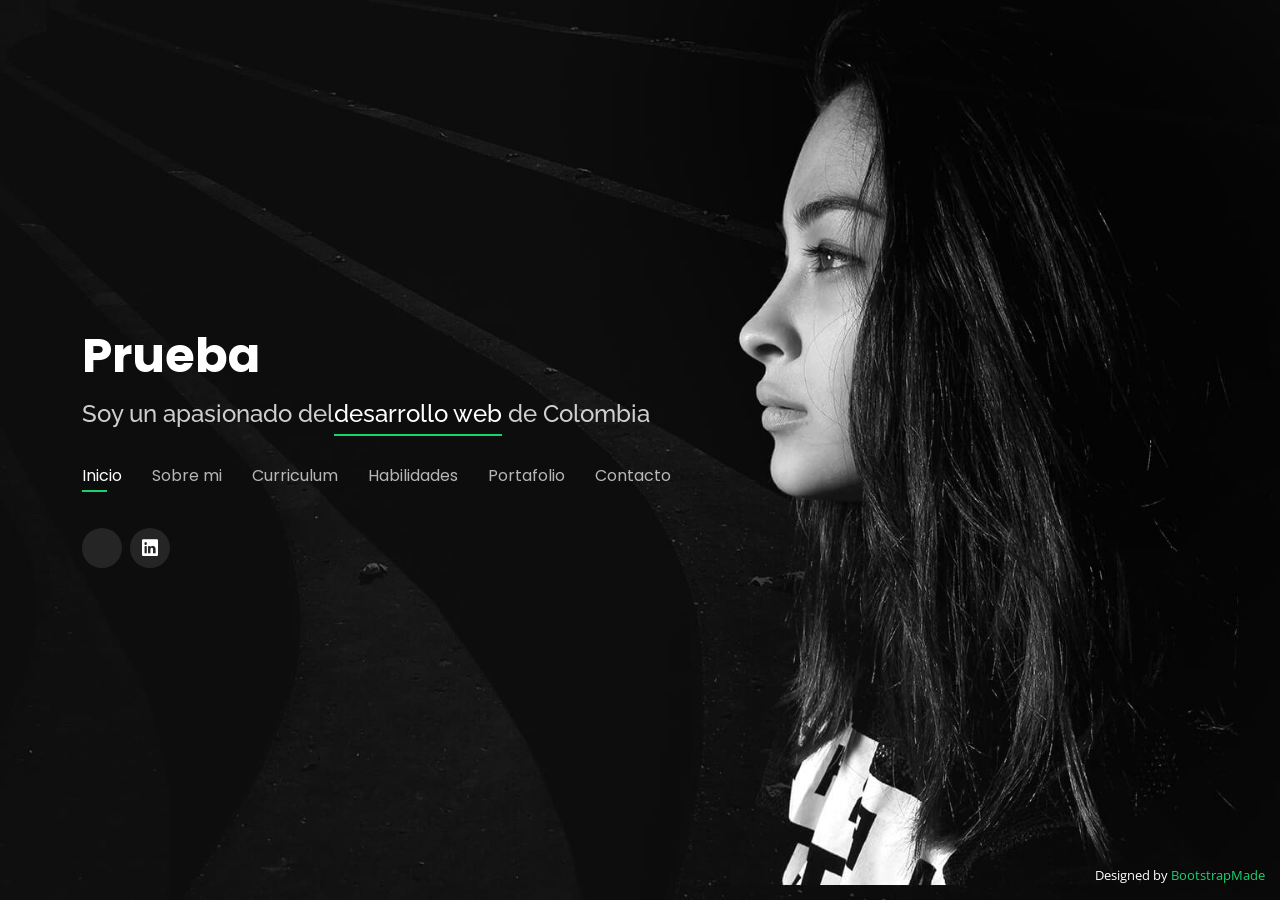
==== commit c1a9c78c: "Update index.html prueba2" ====
--- a/index.html
+++ b/index.html
@@ -41,7 +41,7 @@
   <header id="header">
     <div class="container">
 
-      <h1><a href="index.html">Alcides Castro</a></h1>
+      <h1><a href="index.html">Prueba</a></h1>
       <!-- Uncomment below if you prefer to use an image logo -->
       <!-- <a href="index.html" class="mr-auto"><img src="assets/img/logo.png" alt="" class="img-fluid"></a> -->
       <h2>Soy un apasionado del<span>desarrollo web</span> de Colombia</h2>
@@ -652,4 +652,4 @@
 
 </body>
 
-</html>+</html>
